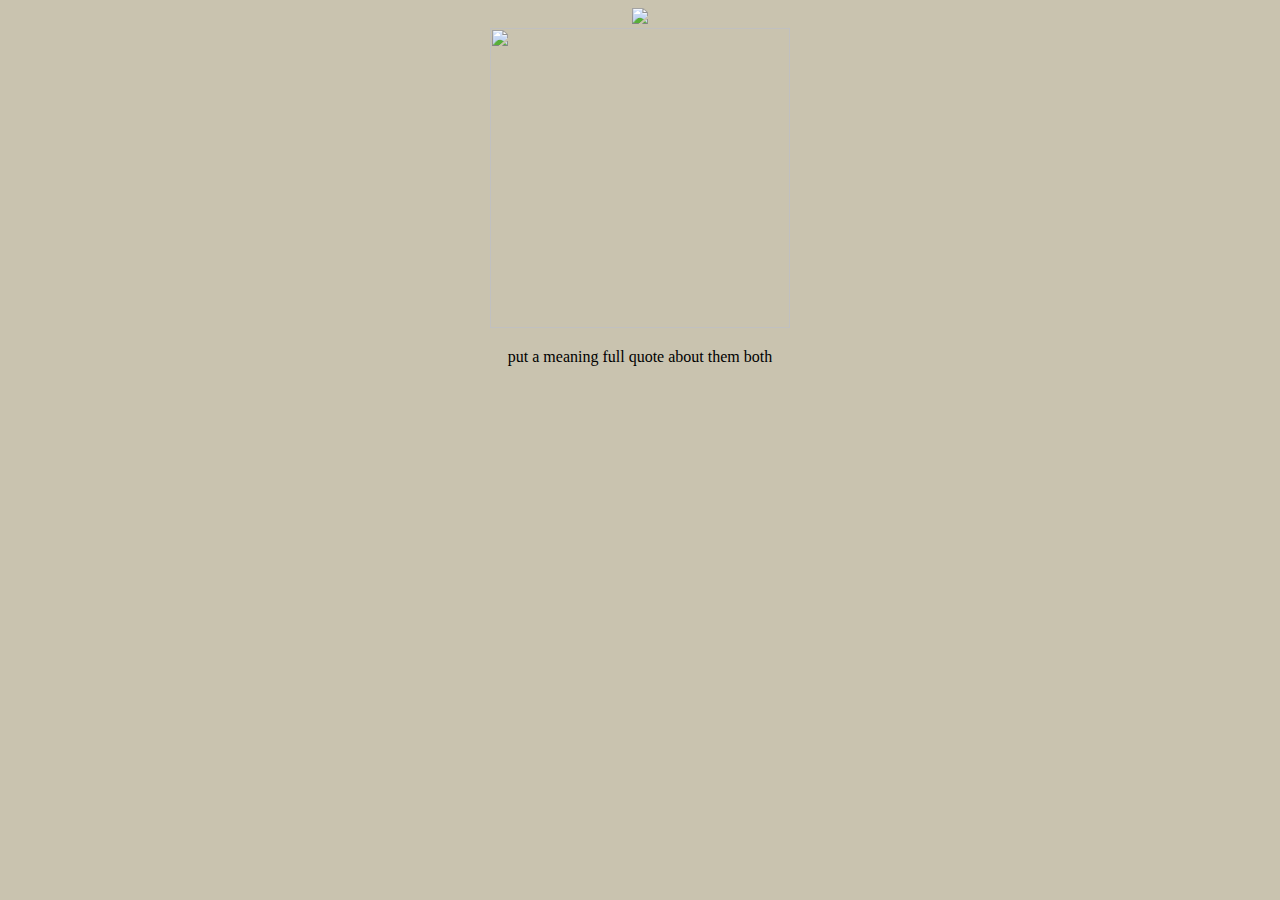
==== index.html @ 9fb2313d "Create index.html" ====
<!DOCTYPE html>
<html>
<head>
<style>

</style>
</head>
<body>
<center><img src="koi1.jpg"/><center/>
<img src="flower.jpg" width="300" height="300">
<body style="background-color:#c9c3af;">
<p> put a meaning full quote about them both<p/>
</body>
</html>
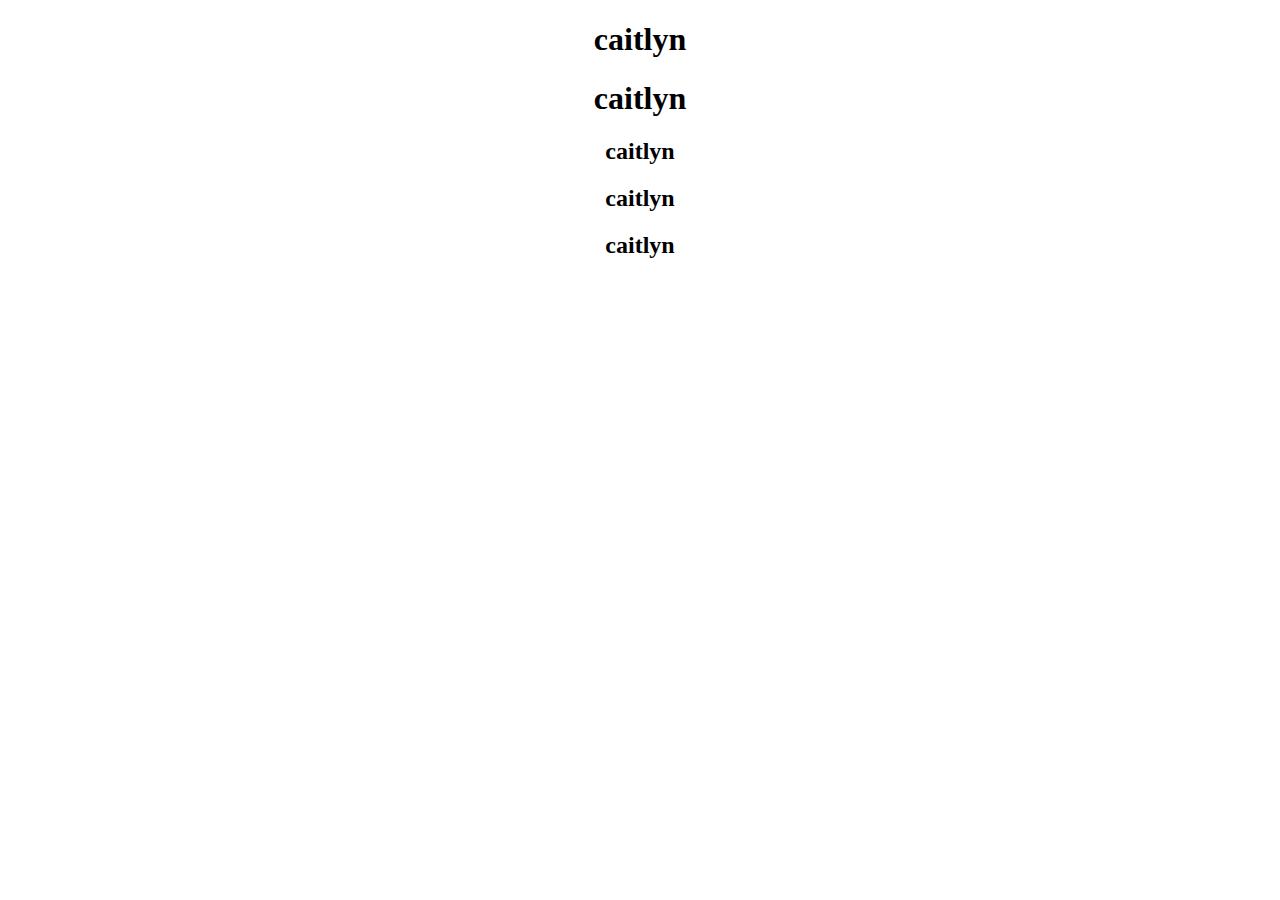
==== commit 691b1e17: "Update index.html" ====
--- a/index.html
+++ b/index.html
@@ -1,14 +1,45 @@
 <!DOCTYPE html>
-<html>
-<head>
-<style>
+<html lang="en">
 
-</style>
-</head>
-<body>
-<center><img src="koi1.jpg"/><center/>
-<img src="flower.jpg" width="300" height="300">
-<body style="background-color:#c9c3af;">
-<p> put a meaning full quote about them both<p/>
-</body>
+	<head>
+		<title>Typography and Color Options</title>
+		<meta name="viewport" content="width=device-width, initial-scale=1.0">
+		<link rel="stylesheet" type="text/css" href="css/colors.css">
+		<link rel="stylesheet" type="text/css" href="fonts.css">
+		<link href="https://fonts.googleapis.com/css?family=Damion|Yellowtail||" rel="stylesheet">
+	</head>
+	
+	<body>
+	
+		<div class="box dark_blue">
+			<p>
+				<center><h1>caitlyn</h1></center>
+			</p>
+		</div>
+		<div class="white"></div>
+		<div class="box dark_blue">
+			<p>
+				<center><h1>caitlyn</h1></center>
+			</p>
+		</div>
+		<div class="white"></div>
+		<div class="box green">
+			<p>
+				<center><h2>caitlyn</h2></center>
+			</p>
+		</div>
+		<div class="white"></div>
+		<div class="box green">
+			<p>
+				<center><h2>caitlyn</h2></center>
+			</p>
+		</div>
+		<div class="white"></div>
+		<div class="box green">
+			<p>
+				<center><h2>caitlyn</h2></center>
+			</p>
+		</div>
+	</body>
+   
 </html>
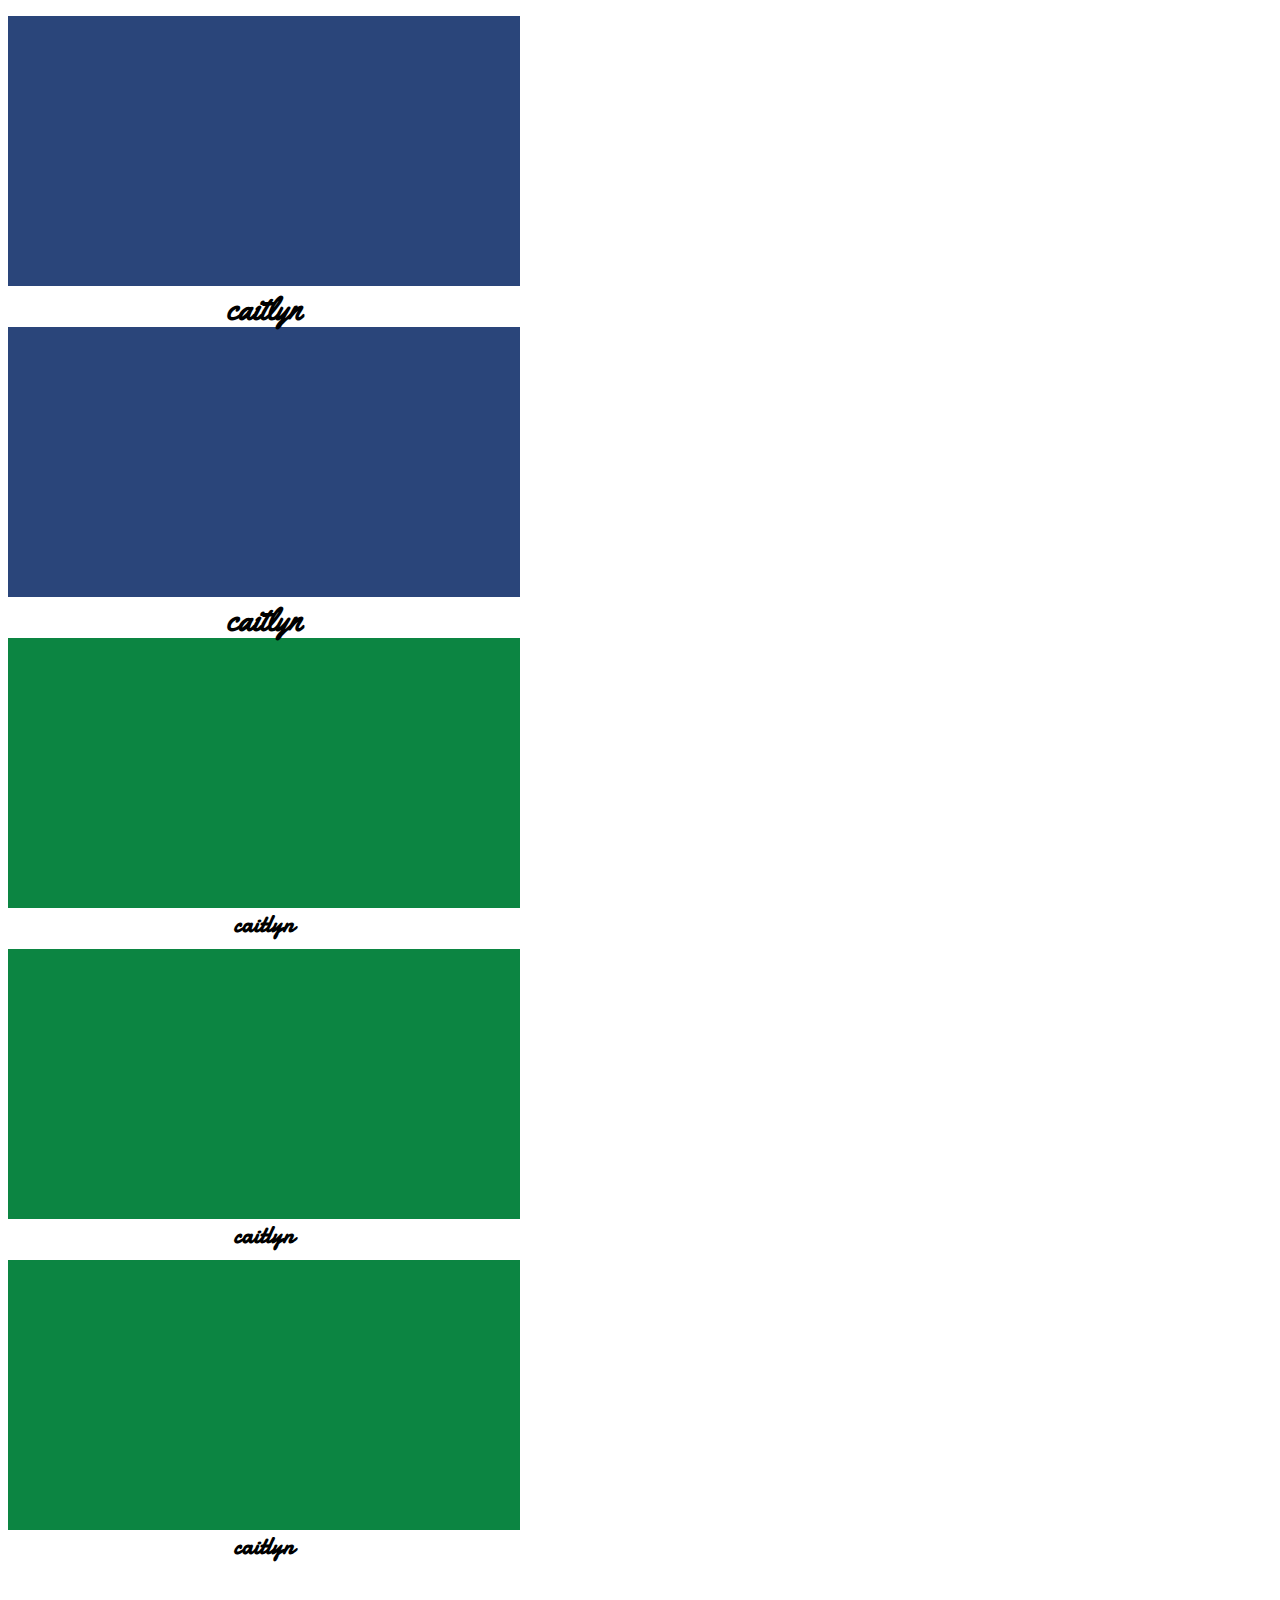
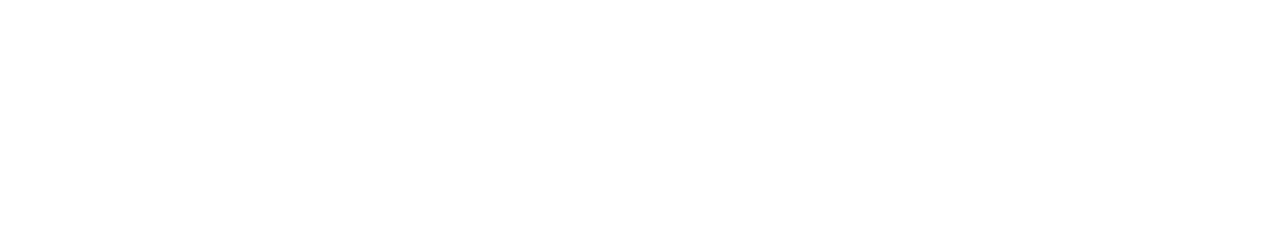
==== commit 46e51419: "Update index.html" ====
--- a/index.html
+++ b/index.html
@@ -4,8 +4,7 @@
 	<head>
 		<title>Typography and Color Options</title>
 		<meta name="viewport" content="width=device-width, initial-scale=1.0">
-		<link rel="stylesheet" type="text/css" href="css/colors.css">
-		<link rel="stylesheet" type="text/css" href="fonts.css">
+		<link rel="stylesheet" type="text/css" href="stylesheet.css">
 		<link href="https://fonts.googleapis.com/css?family=Damion|Yellowtail||" rel="stylesheet">
 	</head>
 	
--- a/stylesheet.css
+++ b/stylesheet.css
@@ -0,0 +1,32 @@
+.box {
+  height: 30vh;
+  width: 40vw;
+}
+
+.white {
+	  background-color: #fff;
+	  min-height:25px;
+}
+
+.dark_blue {
+  background-color: #2a457a;
+}
+
+.light_blue {
+  background-color: #099dd9;
+}
+
+.green {
+  background-color: #0c8542;
+}
+h1 {
+	font-family: 'Yellowtail';
+}
+
+h2 {
+	font-family: 'Damion';
+}
+
+p {
+	padding-top: 250px;
+}
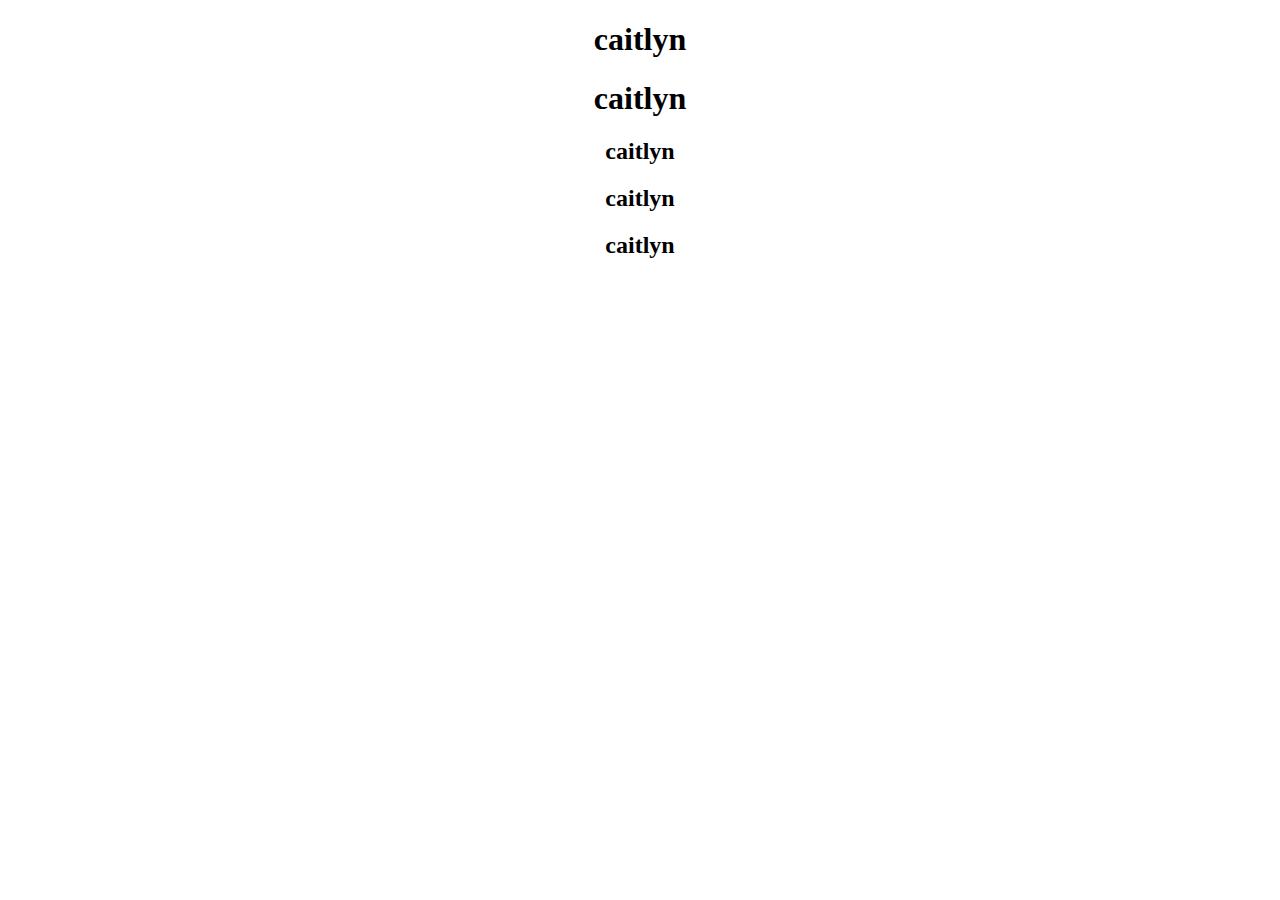
==== commit 743481d4: "Update index.html" ====
--- a/index.html
+++ b/index.html
@@ -4,7 +4,8 @@
 	<head>
 		<title>Typography and Color Options</title>
 		<meta name="viewport" content="width=device-width, initial-scale=1.0">
-		<link rel="stylesheet" type="text/css" href="stylesheet.css">
+		<link rel="stylesheet" type="text/css" href="css/colors.css">
+		<link rel="stylesheet" type="text/css" href="fonts.css">
 		<link href="https://fonts.googleapis.com/css?family=Damion|Yellowtail||" rel="stylesheet">
 	</head>
 	
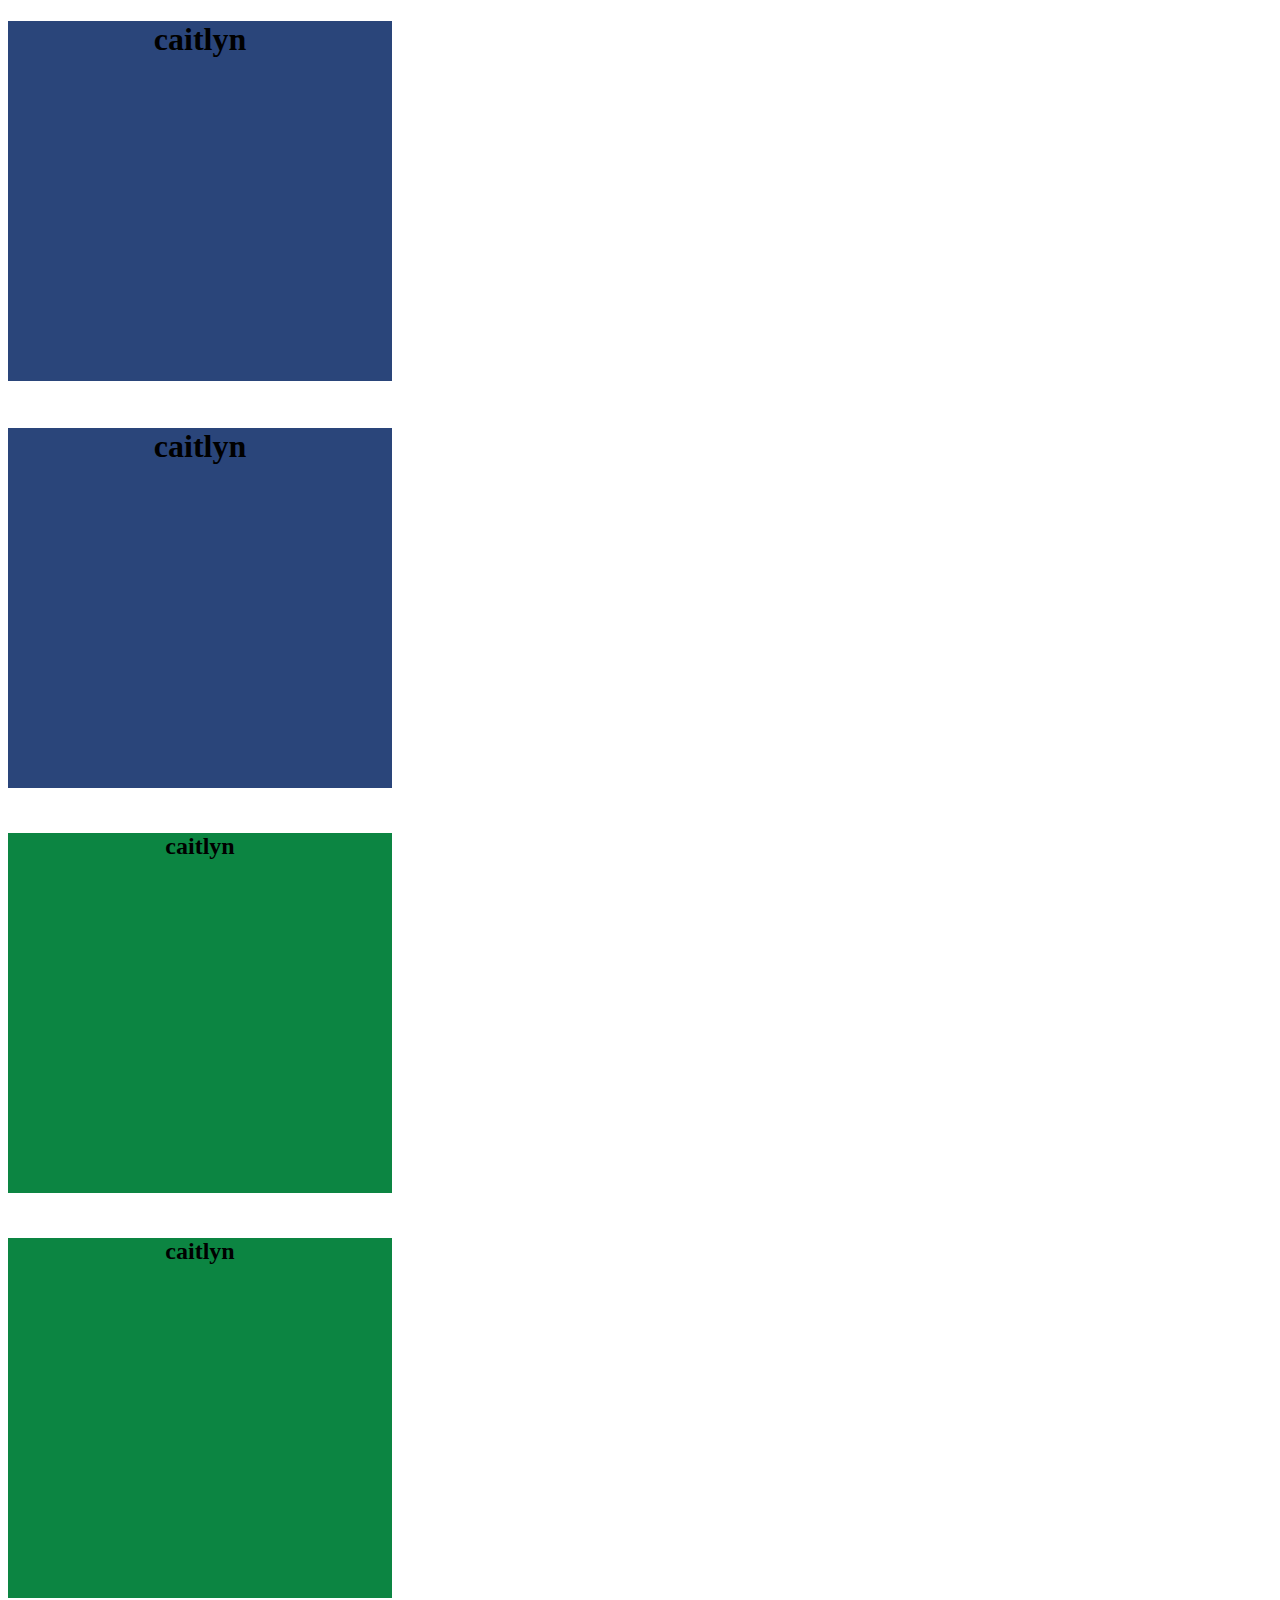
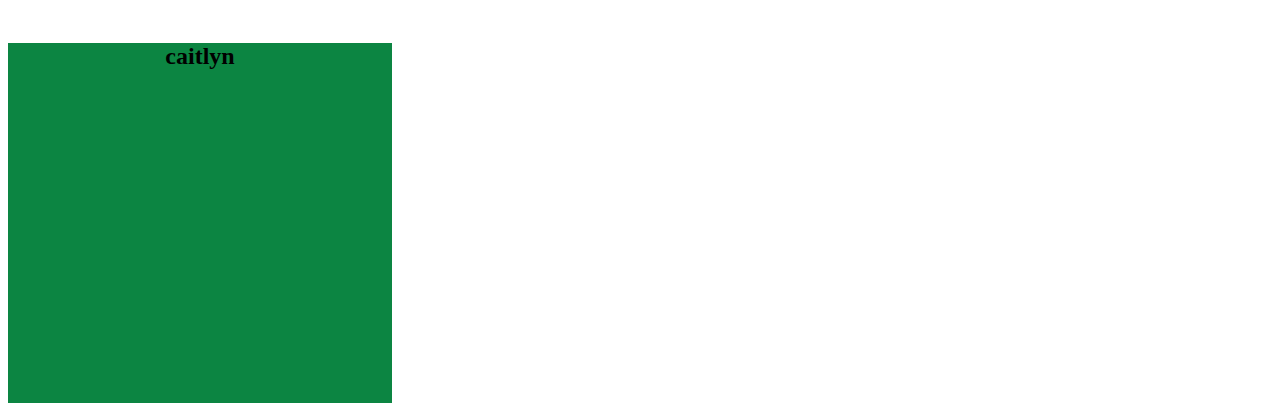
==== commit 2e473f72: "Update index.html" ====
--- a/index.html
+++ b/index.html
@@ -4,7 +4,7 @@
 	<head>
 		<title>Typography and Color Options</title>
 		<meta name="viewport" content="width=device-width, initial-scale=1.0">
-		<link rel="stylesheet" type="text/css" href="css/colors.css">
+		<link rel="stylesheet" type="text/css" href="stylesheet.css">
 		<link rel="stylesheet" type="text/css" href="fonts.css">
 		<link href="https://fonts.googleapis.com/css?family=Damion|Yellowtail||" rel="stylesheet">
 	</head>
--- a/stylesheet.css
+++ b/stylesheet.css
@@ -0,0 +1,21 @@
+.box {
+  height: 40vh;
+  width: 30vw;
+}
+
+.white {
+	  background-color: #fff;
+	  min-height:25px;
+}
+
+.dark_blue {
+  background-color: #2a457a;
+}
+
+.light_blue {
+  background-color: #099dd9;
+}
+
+.green {
+  background-color: #0c8542;
+}
